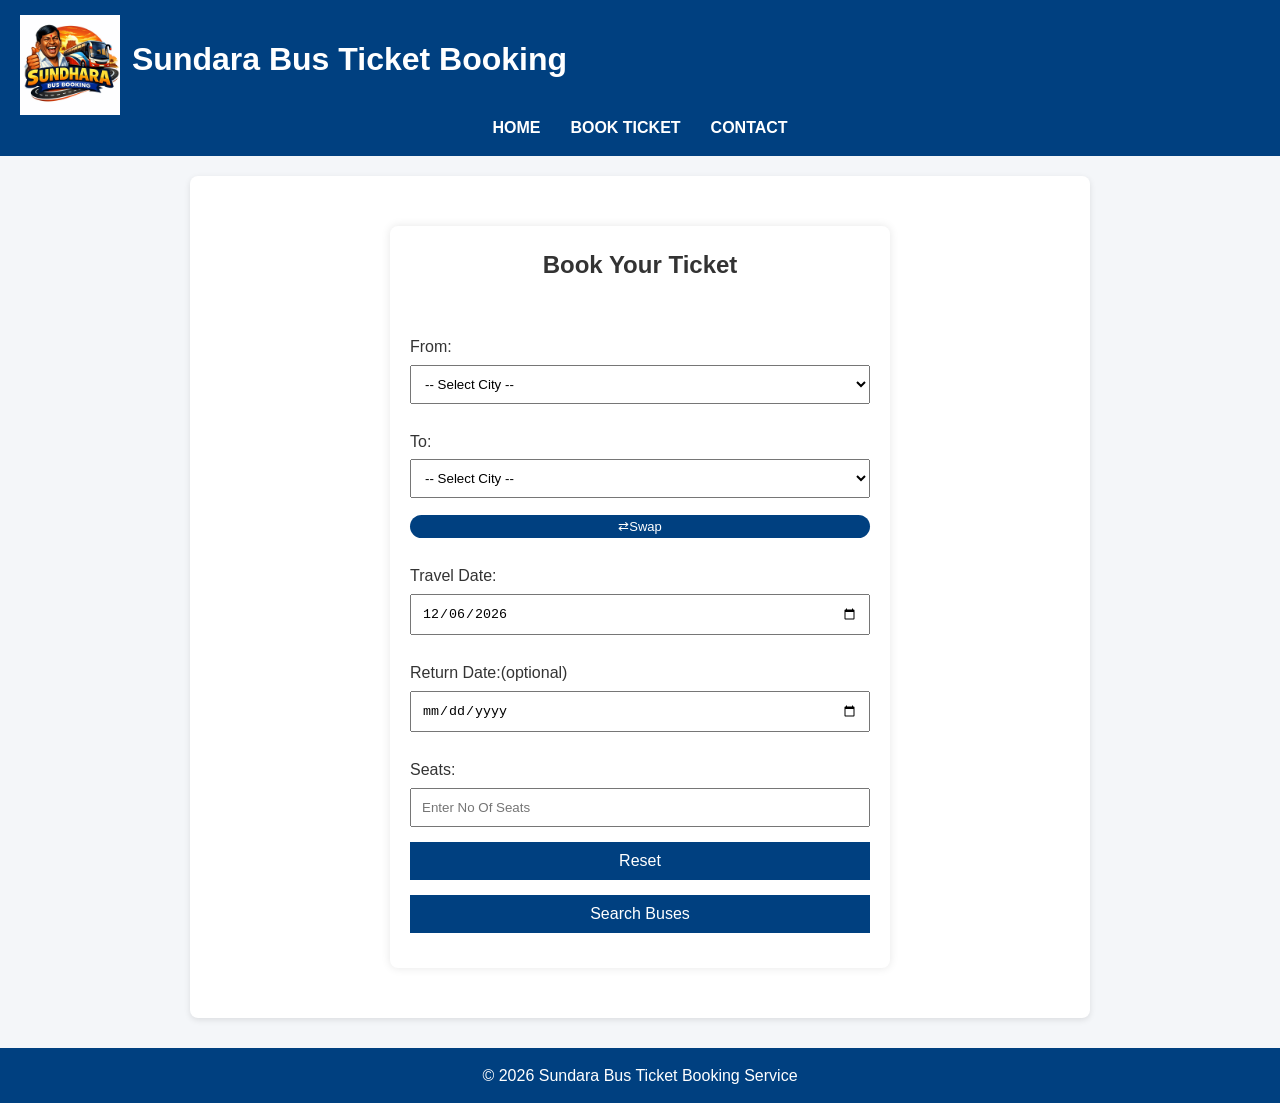
==== index.html @ 7ed921e0 "Add files via upload" ====
<!DOCTYPE html>
<html lang="en">
<head>
    <meta charset="UTF-8">
    <meta name="viewport" content="width=device-width, initial-scale=1.0">
    <title>Sundara Bus Ticket Booking</title>
    <link rel="stylesheet" href="style.css">
    <link rel="icon" type="image/png" href="Sundara.png">
</head>
<body>
    <header>
        <div class="logo">
            <img src="Sundara.png" class="site-logo">
            <h1>Sundara Bus Ticket Booking</h1>
        </div>
        <nav>
            <ul>
                <li><a href="index.html">HOME</a></li>
                <li><a href="index.html">BOOK TICKET</a></li>
                <li><a href="Contact.html">CONTACT</a></li>
            </ul>
        </nav>
    </header>
    <main>
        <section class="bform">
            <h2>Book Your Ticket</h2>
            <form action="buses.html" method="get">
                <label for="from">From:</label>
                <select id="from" name="from" required>
                    <option value="">-- Select City --</option>
                    <option value="Chennai">Chennai</option>
                    <option value="Coimbatore">Coimbatore</option>
                    <option value="Madurai">Madurai</option>
                    <option value="Trichy">Tiruchirappalli</option>
                    <option value="Salem">Salem</option>
                    <option value="Tirunelveli">Tirunelveli</option>
                    <option value="Vellore">Vellore</option>
                    <option value="Thoothukudi">Thoothukudi</option>
                    <option value="Kanchipuram">Kanchipuram</option>
                    <option value="Nagapattinam">Nagapattinam</option>
                    <option value="Thanjavur">Thanjavur</option>
                    <option value="Karur">Karur</option>
                    <option value="Erode">Erode</option>
                    <option value="Dindigul">Dindigul</option>
                    <option value="Hosur">Hosur</option>
                    <option value="Nagercoil">Nagercoil</option>
                    <option value="Cuddalore">Cuddalore</option>
                    <option value="Pudukkottai">Pudukkottai</option>
                    <option value="Tiruppur">Tiruppur</option>
                    <option value="Ariyalur">Ariyalur</option>
                    <option value="Dharmapuri">Dharmapuri</option>
                    <option value="Krishnagiri">Krishnagiri</option>
                    <option value="Perambalur">Perambalur</option>
                    <option value="Ranipet">Ranipet</option>
                    <option value="Sivagangai">Sivagangai</option>
                    <option value="Virudhunagar">Virudhunagar</option>
                    <option value="Namakkal">Namakkal</option>
                    <option value="Tiruvannamalai">Tiruvannamalai</option>
                    <option value="Tiruvallur">Tiruvallur</option>
                    <option value="Theni">Theni</option>
                    <option value="Tiruvarur">Tiruvarur</option>
                    <option value="Villupuram">Villupuram</option>
                    <option value="Kanyakumari">Kanyakumari</option>
                    <option value="Bangalore">Bangalore</option>
                    <option value="New Delhi">New Delhi</option>
                </select>

                <label for="to">To:</label>
                <select id="to" name="to" required>
                    <option value="">-- Select City --</option>
                    <option value="Chennai">Chennai</option>
                    <option value="Coimbatore">Coimbatore</option>
                    <option value="Madurai">Madurai</option>
                    <option value="Trichy">Tiruchirappalli</option>
                    <option value="Salem">Salem</option>
                    <option value="Tirunelveli">Tirunelveli</option>
                    <option value="Vellore">Vellore</option>
                    <option value="Thoothukudi">Thoothukudi</option>
                    <option value="Kanchipuram">Kanchipuram</option>
                    <option value="Nagapattinam">Nagapattinam</option>
                    <option value="Thanjavur">Thanjavur</option>
                    <option value="Karur">Karur</option>
                    <option value="Erode">Erode</option>
                    <option value="Dindigul">Dindigul</option>
                    <option value="Hosur">Hosur</option>
                    <option value="Nagercoil">Nagercoil</option>
                    <option value="Cuddalore">Cuddalore</option>
                    <option value="Pudukkottai">Pudukkottai</option>
                    <option value="Tiruppur">Tiruppur</option>
                    <option value="Ariyalur">Ariyalur</option>
                    <option value="Dharmapuri">Dharmapuri</option>
                    <option value="Krishnagiri">Krishnagiri</option>
                    <option value="Perambalur">Perambalur</option>
                    <option value="Ranipet">Ranipet</option>
                    <option value="Sivagangai">Sivagangai</option>
                    <option value="Virudhunagar">Virudhunagar</option>
                    <option value="Namakkal">Namakkal</option>
                    <option value="Tiruvannamalai">Tiruvannamalai</option>
                    <option value="Tiruvallur">Tiruvallur</option>
                    <option value="Theni">Theni</option>
                    <option value="Tiruvarur">Tiruvarur</option>
                    <option value="Villupuram">Villupuram</option>
                    <option value="Kanyakumari">Kanyakumari</option>
                    <option value="Bangalore">Bangalore</option>
                    <option value="New Delhi">New Delhi</option>
                </select>
                <button type="button" id="swap">⇄Swap</button>
                <label for="tdate">Travel Date:</label>
                <input type="date" id="tdate" name="tdate" required>

                <label for="rdate">Return Date:(optional)</label>
                <input type="date" id="rdate" name="rdate">

                <label for="seats">Seats:</label>
                <input type="number" id="seat" name="seat" min="1" max="10" placeholder="Enter No Of Seats" required>

                <button type="reset">Reset</button>
                <button type="submit">Search Buses</button>
            </form>
        </section>
    </main>
    <footer>
        <p>&copy; 2026 Sundara Bus Ticket Booking Service</p>
    </footer>
    <script>
    document.getElementById("swap").addEventListener("click", () => {
        const from = document.getElementById("from");
        const to = document.getElementById("to");
        const temp = from.value;
        from.value = to.value;
        to.value = temp;
    });
    document.querySelector("form").addEventListener("submit", (e) => {
        const from = document.getElementById("from").value;
        const to = document.getElementById("to").value;
        if (from === to) {
            alert("From and To cities cannot be the same.");
            e.preventDefault(); 
        }
    });
    const today = new Date().toISOString().split("T")[0];
    document.getElementById("tdate").value = today;
    </script>
</body>
</html>
---- style.css ----
* {
    margin: 0;
    padding: 0;
    box-sizing: border-box;
}
body{
    font-family: Arial, Helvetica, sans-serif;
    background: #f4f6f9;
    color: #333;
    line-height: 1.6;
}
header{
    background: #004080;
    color: white;
    padding: 15px 20px;
    text-align: center;
}
header h1{
    margin-bottom: 10px;
}
nav ul{
    list-style: none;
    display: flex;
    justify-content: center;
}
nav ul li{
    margin: 0px 15px;
}
nav ul li a{
    color: white;
    text-decoration: none;
    font-weight: bold;
}
.bform{
    background: white;
    max-width: 500px;
    margin: 30px auto;
    padding: 20px;
    border-radius: 8px;
    box-shadow: 0 0 10px rgba(0,0,0,0.1);
}
.bform h2{
    margin-bottom: 50px;
    text-align: center;
}
.bform label{
    display: block;
    margin: 10px 0 5px;
}
.bform input,.bform button,.bform select{
    width: 100%;
    padding: 10px;
    margin-bottom: 15px;
}
#swap{
    display: inline-block;
    padding: 4px 8px;
    font-size: small;
    border-radius: 50px;
    cursor: pointer;
    transition: all 0.3s ease;
}
.bform button{
    background: #004080;
    color:white;
    border: none;
    cursor: pointer;
    font-size: 16px;
}
.bform button:hover{
    background: #0066cc;
}
footer{
    text-align: center;
    padding: 15px;
    background: #004080;
    color: white;
    margin-top: 30px;
}
.seatlayout{
    max-width: 400px;
    margin: 20px auto;
    text-align: center;
}
.seats{
    display: grid;
    grid-template-columns: repeat(4,60px);
    gap:10px;
    justify-content: center;
}
.seat{
    background: #eee;
    padding: 15px;
    border-radius: 5px;
    cursor: pointer;
    font-weight: bold;
}
.seat:hover{
    background: #004080;
    color: white;
}
.seatbooked{

    background: #999;
    cursor: not-allowed;
    color: white;
}
main{
    max-width: 900px;
    margin:20px auto;
    padding: 20px;
    background: white;
    border-radius: 8px;
    box-shadow: 0 2px 6px rgba(0, 0, 0, 0.1);
}
.searchsummary{
    background: #eaf2ff;
    padding: 15px;
    border-radius: 6px;
    margin-bottom: 20px;
}
.searchsummary h2{
    margin-top: 0;
    color:#004080;
}
.buses{
    text-align: center;
}
.buses table{
    width: 100%;
    border-collapse: collapse;
}
.buses th,.buses td{
    border: 1px solid #ddd;
    padding: 12px;
    text-align: center;
}
.buses th{
    background: #004080;
    color: white;
}
.buses tr:nth-child(even){
    background: #f9f9f9;
}
.buses tr:hover{
    background:#dce9ff;
}
.seatmap{
    max-width: 400px;
    margin: 20px auto;
    text-align: center;
}
.bus{
    display: flex;
    flex-direction: column;
    gap: 10px;
    justify-content: center;
}
.row{
    display: grid;
    grid-template-columns: repeat(2,50px) 30px repeat(2,50px);
    gap: 10px;
    justify-content: center;
}
.seat{
    background: #eee;
    padding: 15px;
    border-radius: 5px;
    cursor: pointer;
    text-align: center;
    font-weight: bold;
    width: 50px;
    height: 50px;
    display: flex;
    align-items: center;
    justify-content: center;
}
.seat:hover{
    background: #004080;
    color: white;
}
.seat.booked{
    background: #999;
    cursor: not-allowed;
    color: white;
    opacity: 0.7;
    align-items: center;
    justify-content: center;
    border-radius: 5px;
}
.seat.selected{
    background: #28a745;
    color: white;
}
.layout{
    display: flex;
    justify-content: space-between;
    align-items: flex-start;
    gap:40px;
}
#summary{
    flex: 1;
    background: #eaf2ff;
    padding: 15px;
    border-radius: 6px;
}
.seatmap{
    flex: 2;
    text-align: center;
}
.confirm-btn{
    display: inline-block;
    padding: 10px 20px;
    background: #004080;
    color: #fff;
    text-decoration: none;
    font-weight: bold;
    border-radius: 5px;
    cursor: pointer;
    transition: background-color 0.3s ease;
}
.confirm-btn:hover{
    background: #0066cc;
}
.confirm-btn.disabled{
    background-color: #999;
    pointer-events: none;
    cursor: not-allowed;
}
.bus-details, .passenger-info {
  margin: 20px;
  padding: 15px;
  border: 1px solid #ccc;
  border-radius: 6px;
  background: #f9f9f9;
}

.bus-details h2, .passenger-info h2 {
  margin-bottom: 10px;
  color: #004080;
}

.passenger-info form {
  display: flex;
  flex-direction: column;
}

.passenger-info label {
  margin-top: 10px;
  font-weight: bold;
}

.passenger-info input {
  padding: 8px;
  margin-top: 5px;
  border: 1px solid #ccc;
  border-radius: 4px;
}

.passenger-info button {
  margin-top: 15px;
  padding: 10px;
  background: #004080;
  color: white;
  border: none;
  border-radius: 5px;
  cursor: pointer;
}

.passenger-info button:hover {
  background: #0066cc;
}
.bus-info{
    margin-bottom: 20px;
    padding: 15px;
    border: 1px solid #ccc;
    border-radius: 6px;
    background: #f9f9f9;
}
.bus-info h2{
    margin-bottom:10px;
    color:#004080;
}
.logo{
    display: flex;
    align-items: center;
    gap:12px;
}
.site-logo{
    width: 100px;
    height: 100px;
    object-fit: contain;
    margin: 0;
    padding: 0;
}
.buses a{
    display: inline-block;
    padding: 8px 16px;
    background-color: #004080;
    color: white;
    text-decoration: none;
    border-radius: 4px;
    font-weight: bold;
    transition: background-color 0.3s ease;
}
.buses a:hover{
    background-color: #0066cc;
    transform: scale(1.05);
}
.contact {
  max-width: 600px;
  margin: 30px auto;
  background: white;
  padding: 25px;
  border-radius: 8px;
  box-shadow: 0 2px 6px rgba(0,0,0,0.1);
}

.contact h2 {
  color: #004080;
  margin-bottom: 15px;
}

.contact form label {
  display: block;
  margin-top: 10px;
  font-weight: bold;
}

.contact form input,
.contact form textarea {
  width: 100%;
  padding: 8px;
  margin-top: 5px;
  border: 1px solid #ccc;
  border-radius: 4px;
}

.contact form button {
  margin-top: 15px;
  padding: 10px 20px;
  background: #004080;
  color: white;
  border: none;
  border-radius: 4px;
  cursor: pointer;
}

.contact form button:hover {
  background: #0066cc;
}
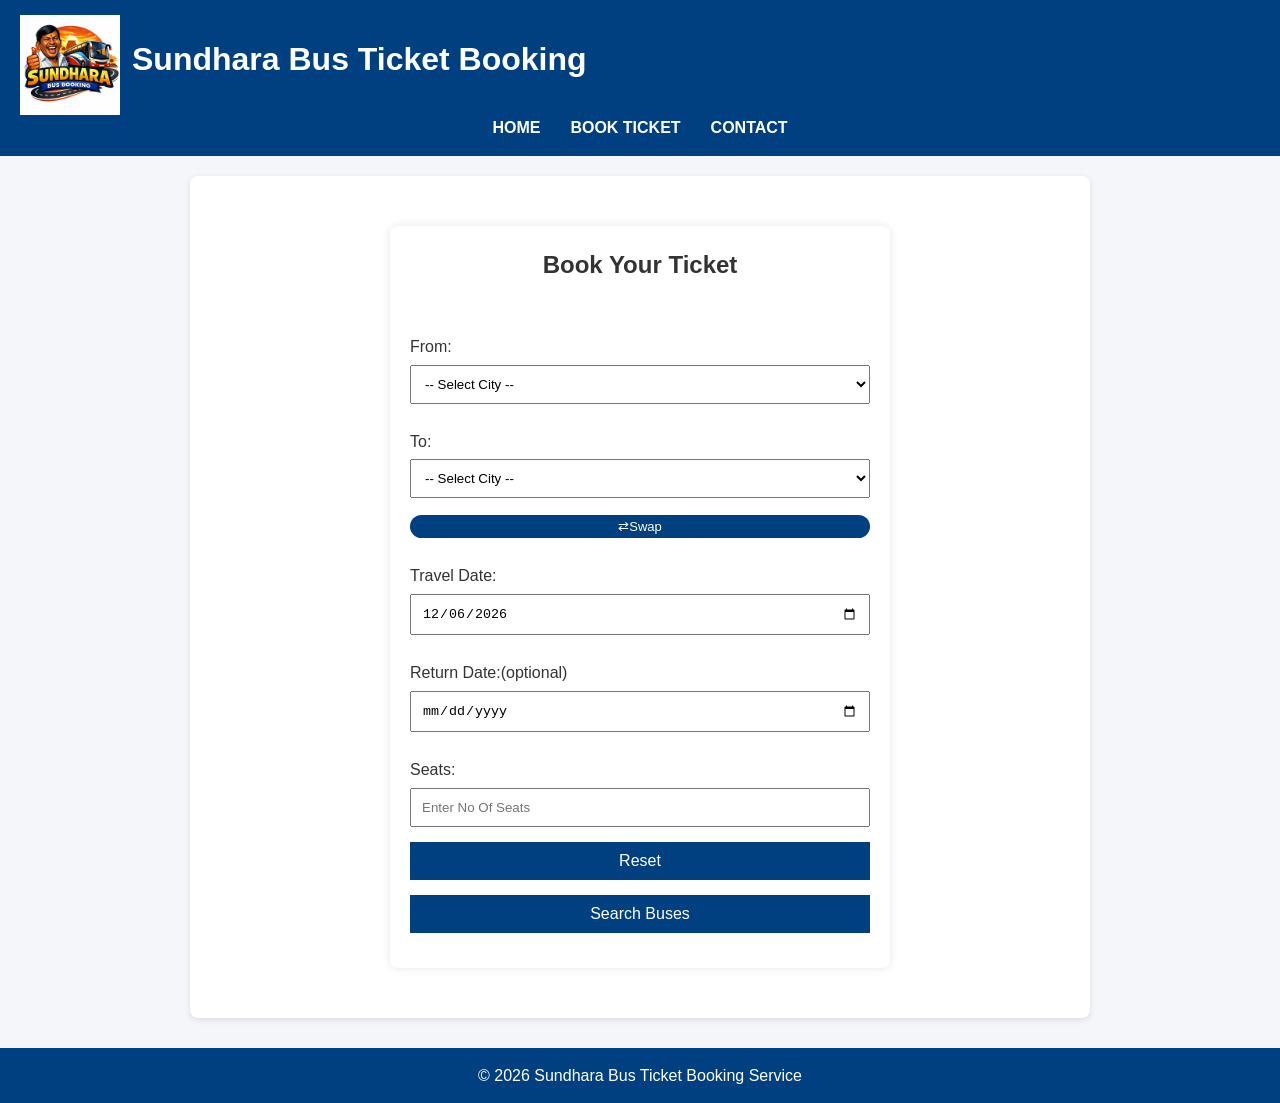
==== commit 9edb10c9: "Add files via upload" ====
--- a/index.html
+++ b/index.html
@@ -3,7 +3,7 @@
 <head>
     <meta charset="UTF-8">
     <meta name="viewport" content="width=device-width, initial-scale=1.0">
-    <title>Sundara Bus Ticket Booking</title>
+    <title>Sundhara Bus Ticket Booking</title>
     <link rel="stylesheet" href="style.css">
     <link rel="icon" type="image/png" href="Sundara.png">
 </head>
@@ -11,13 +11,13 @@
     <header>
         <div class="logo">
             <img src="Sundara.png" class="site-logo">
-            <h1>Sundara Bus Ticket Booking</h1>
+            <h1>Sundhara Bus Ticket Booking</h1>
         </div>
         <nav>
             <ul>
                 <li><a href="index.html">HOME</a></li>
                 <li><a href="index.html">BOOK TICKET</a></li>
-                <li><a href="Contact.html">CONTACT</a></li>
+                <li><a href="contact.html">CONTACT</a></li>
             </ul>
         </nav>
     </header>
@@ -120,7 +120,7 @@
         </section>
     </main>
     <footer>
-        <p>&copy; 2026 Sundara Bus Ticket Booking Service</p>
+        <p>&copy; 2026 Sundhara Bus Ticket Booking Service</p>
     </footer>
     <script>
     document.getElementById("swap").addEventListener("click", () => {
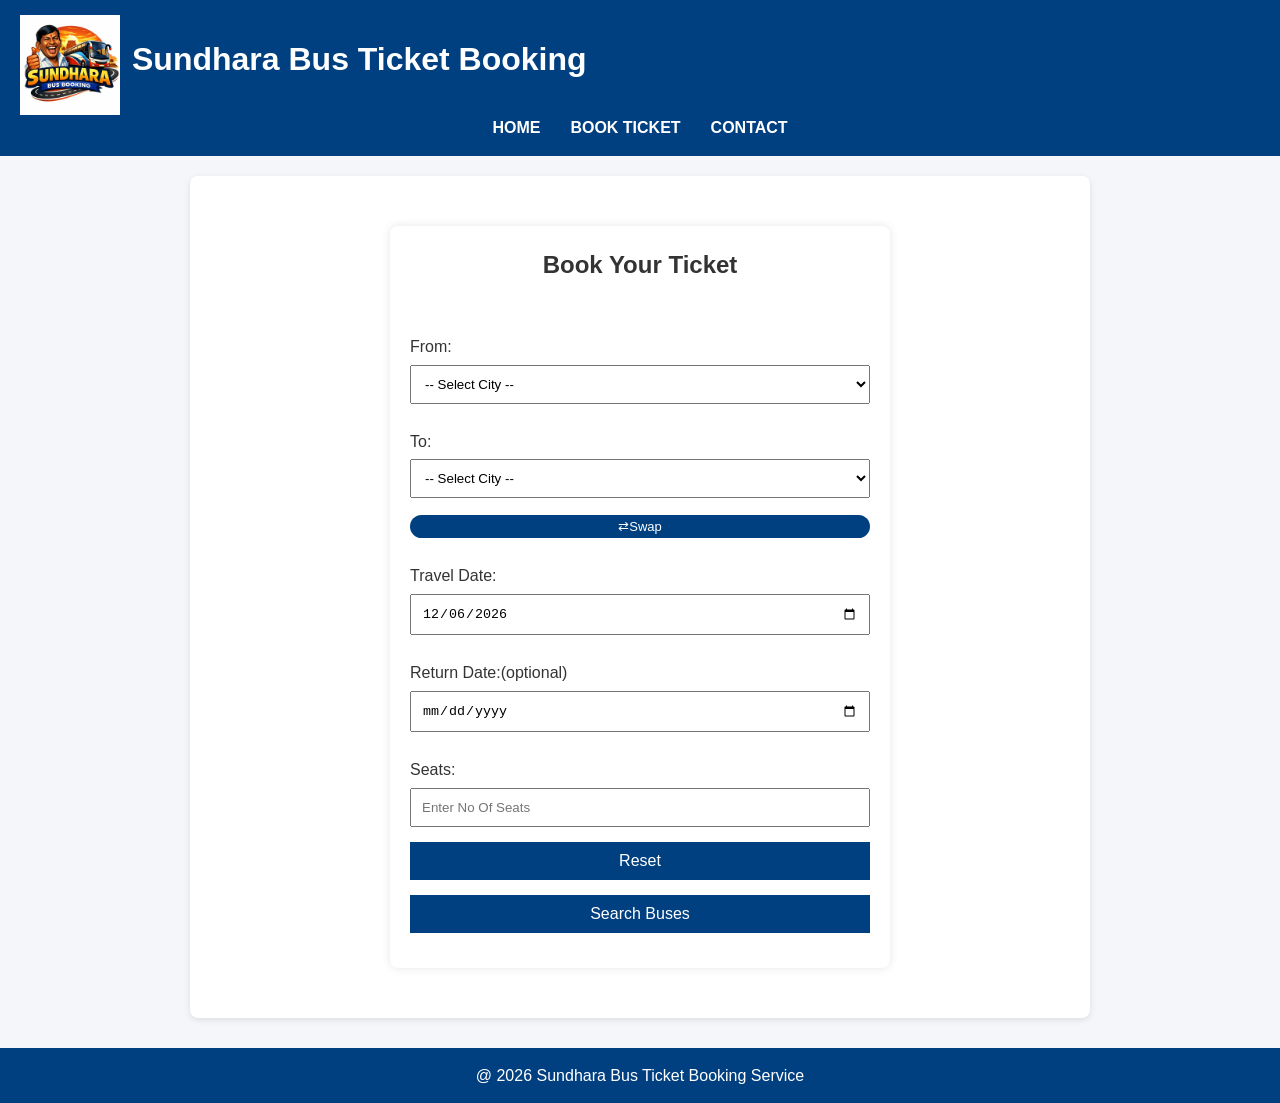
==== commit b1b39883: "Add files via upload" ====
--- a/index.html
+++ b/index.html
@@ -120,7 +120,7 @@
         </section>
     </main>
     <footer>
-        <p>&copy; 2026 Sundhara Bus Ticket Booking Service</p>
+        <p>@ 2026 Sundhara Bus Ticket Booking Service</p>
     </footer>
     <script>
     document.getElementById("swap").addEventListener("click", () => {
